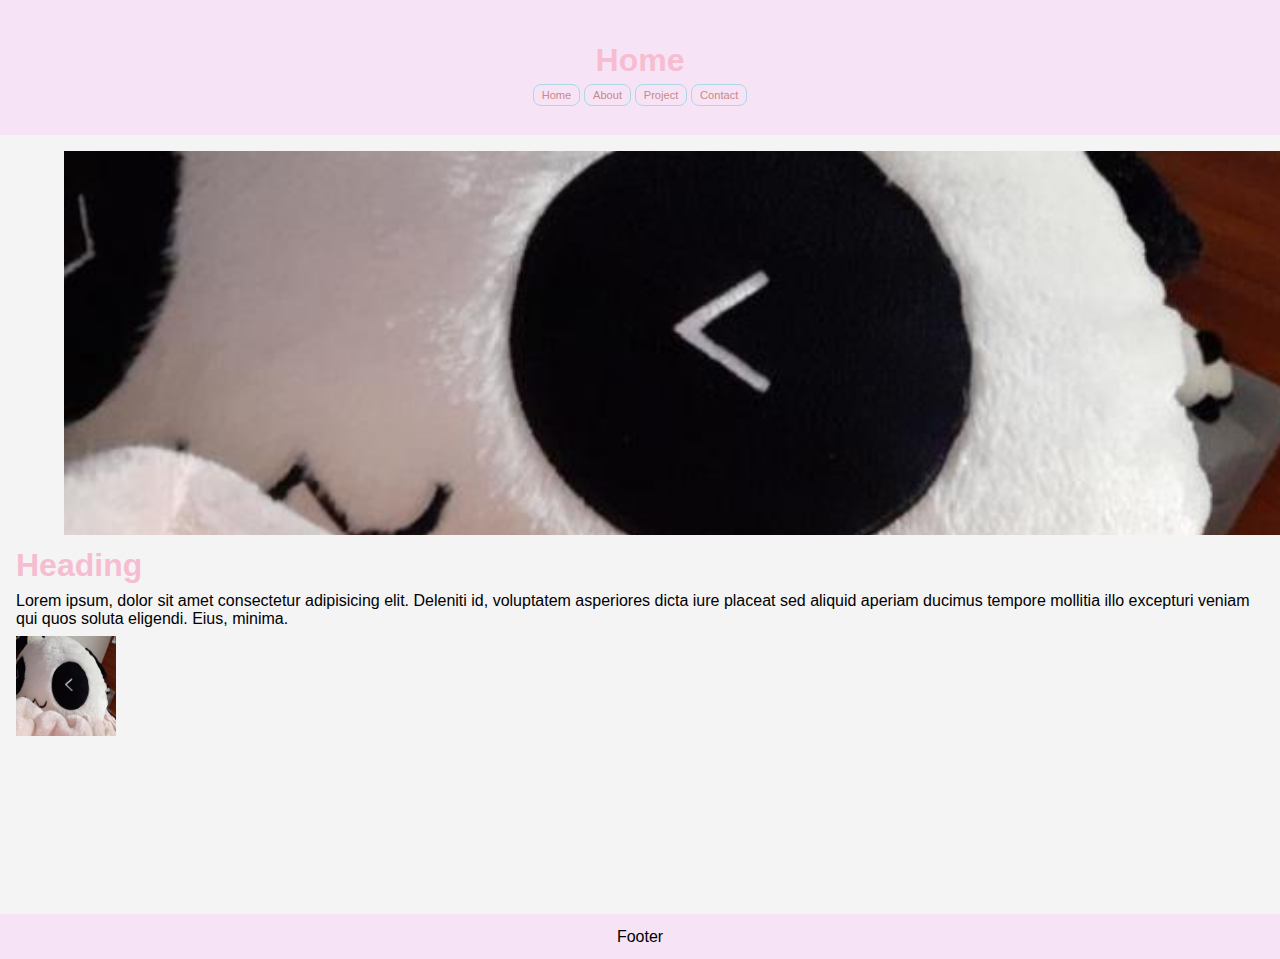
==== index.html @ 99a3b450 "added css" ====
<!DOCTYPE html>
<html lang="en">
<head>
    <meta charset="UTF-8">
    <meta name="viewport" content="width=device-width, initial-scale=1.0">
    <title>Big Website</title>
    <link rel="stylesheet" href="style.css">
</head>
<body>
    <header>
            <h1>Home</h1>
            <nav>
    
                <a href="/">Home</a>
                <a href="/about-me.html">About</a>
                <a href="">Project</a>
                <a href="">Contact</a>
            </nav>
    </header>



    <main>
        <img src="/images/felicis.jpg" width="1000" height="1000" alt="Main Image">
        <h1>Heading</h1>
        <p>Lorem ipsum, dolor sit amet consectetur adipisicing elit. Deleniti id, voluptatem asperiores dicta iure placeat sed aliquid aperiam ducimus tempore mollitia illo excepturi veniam qui quos soluta eligendi. Eius, minima.</p>
        <img src="/images/felicis.jpg" width="100" height="100" alt="Main Image">

    </main>

    <footer>
        Footer
    </footer>
</body>
</html>
---- style.css ----
:root{
    /* CSS HEX */
--rose-taupe: #8b575cff;
--old-rose: #c98986ff;
--orchid-pink: #f6bdd1ff;
--pale-purple: #f6e4f6ff;
--white-smoke: #f4f4f4ff;
}

*{
    box-sizing: 0;
    margin: 0;
    padding: 0;
    font-family: Arial, Helvetica, sans-serif;
}


body{
    display: flex;
    flex-direction: column;
    background-color: var(--white-smoke);

}

header, footer{
    background-color: var(--pale-purple);
    justify-content: center;
    align-items: center;
    display: flex;
    flex-direction: column;
}

h1{
    color: var(--orchid-pink);
}

/* select the first image that is a first level child of main */
main > img:nth-of-type(1){
    width: 100%;
    padding: 0 3rem;
    height: 30vw;
    max-height: 50vh;
    object-fit: cover;
}

header > p{
    font-size: xx-large;
    font-weight: bold;
}

#home main > img:nth-of-type(1){
    padding: 0;
    height: 50vw;

}
   

nav a{
    color: var(--old-rose);
    font-size: smaller;
    text-decoration: none;   
    padding: 0.25rem 0.5rem;
    border-radius: 0.5rem;
    border: 1px solid lightblue;
}

h1, p{
    margin: 0.5rem 0;
}


nav a:hover{
    color: #8b575cff;
    background-color: aquamarine;
}

header{
    
    min-height: 15vh;
    
}

header > p{
    font-size: xx-large;
    font-weight: bold;

}

nav{
    font-size: smaller;
    color: var(--old-rose)
}

main{
    min-height: 83vh;
    padding: 1rem;
}

footer{
    min-height: 5vh;
}
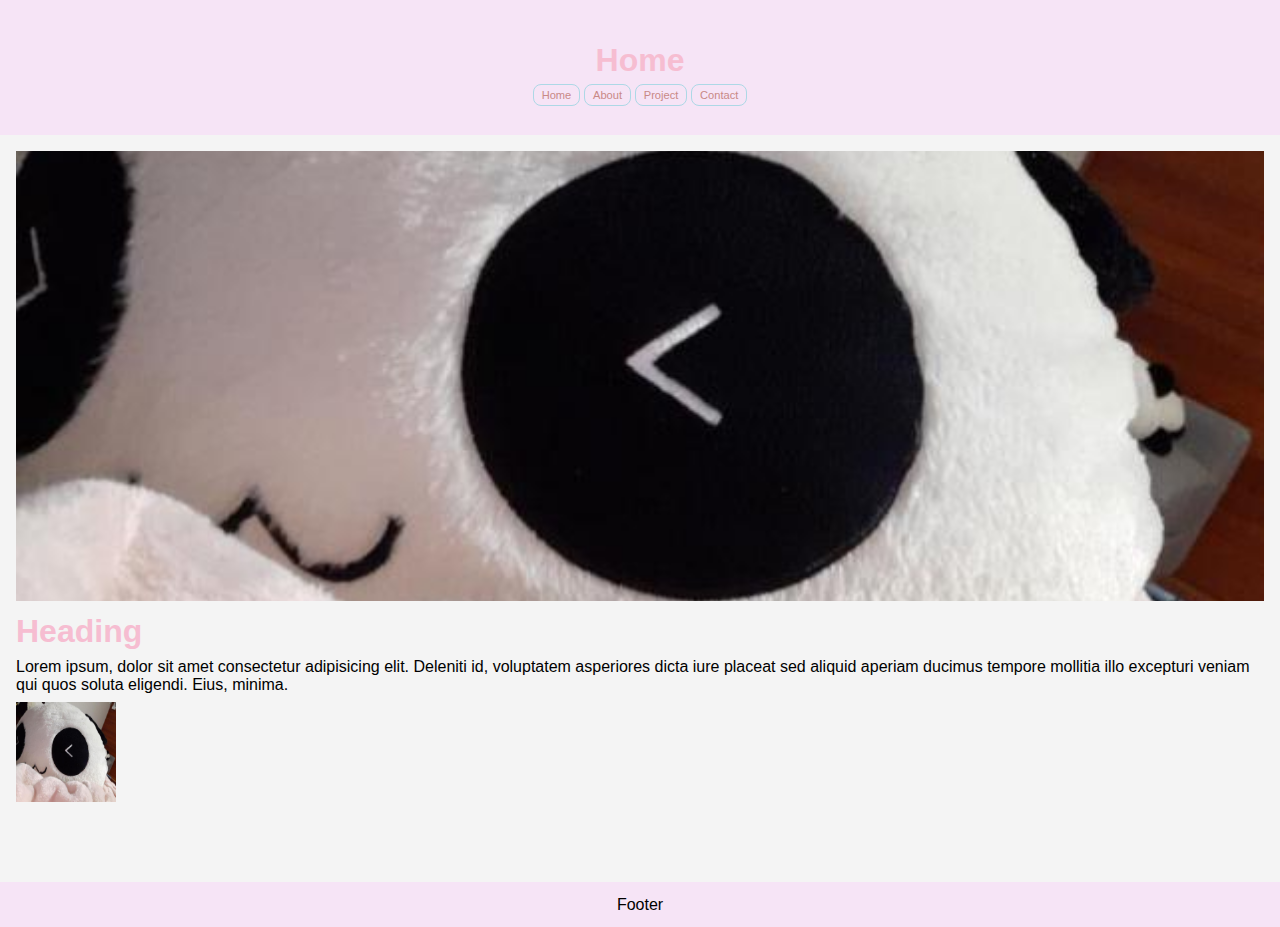
==== commit de1e5cee: "fixed css bug" ====
--- a/index.html
+++ b/index.html
@@ -6,7 +6,7 @@
     <title>Big Website</title>
     <link rel="stylesheet" href="style.css">
 </head>
-<body>
+<body id = "home">
     <header>
             <h1>Home</h1>
             <nav>
--- a/style.css
+++ b/style.css
@@ -8,10 +8,10 @@
 }
 
 *{
-    box-sizing: 0;
+    box-sizing: border-box;
     margin: 0;
     padding: 0;
-    font-family: Arial, Helvetica, sans-serif;
+    font-family:Arial, Helvetica, sans-serif;
 }
 
 
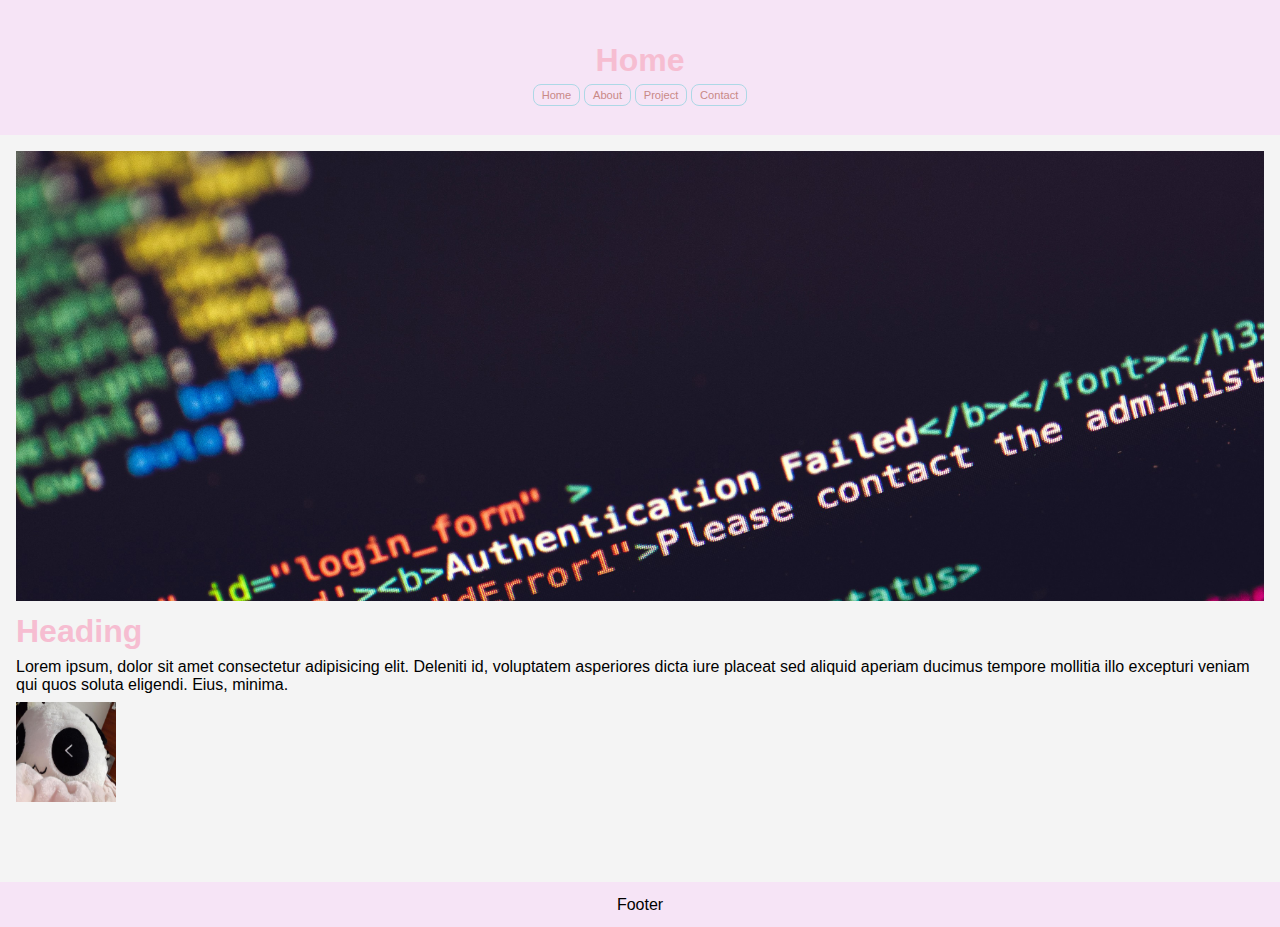
==== commit 0aded0af: "added local images" ====
--- a/index.html
+++ b/index.html
@@ -21,7 +21,7 @@
 
 
     <main>
-        <img src="/images/felicis.jpg" width="1000" height="1000" alt="Main Image">
+        <img src="/images/markus-spiske-6pflEeSzGUo-unsplash.jpg"  alt="Markus Spiske">
         <h1>Heading</h1>
         <p>Lorem ipsum, dolor sit amet consectetur adipisicing elit. Deleniti id, voluptatem asperiores dicta iure placeat sed aliquid aperiam ducimus tempore mollitia illo excepturi veniam qui quos soluta eligendi. Eius, minima.</p>
         <img src="/images/felicis.jpg" width="100" height="100" alt="Main Image">
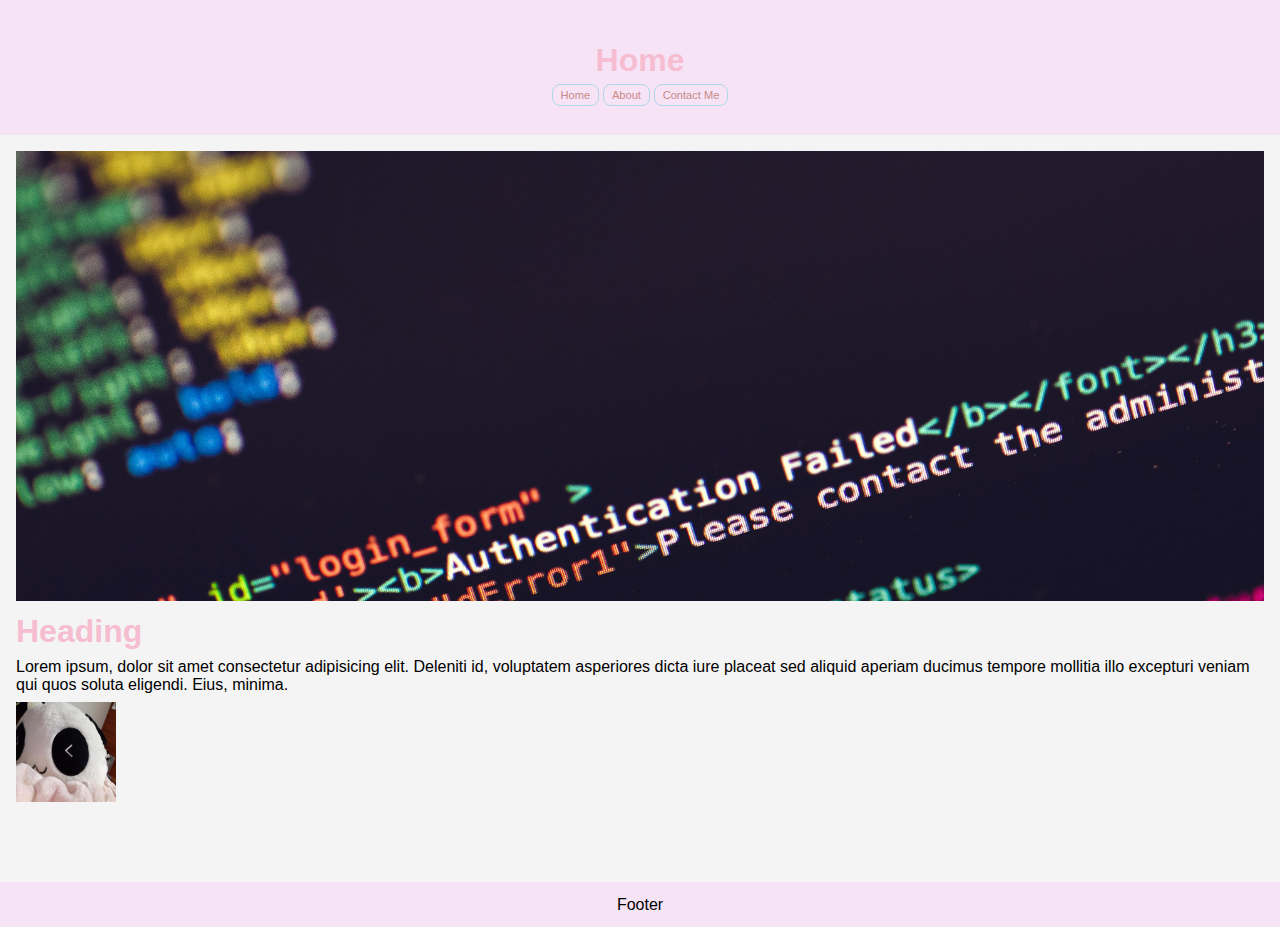
==== commit ed789f7e: "12/11/2024 website improvements" ====
--- a/index.html
+++ b/index.html
@@ -11,10 +11,9 @@
             <h1>Home</h1>
             <nav>
     
-                <a href="/">Home</a>
+                <a href="/index.html">Home</a>
                 <a href="/about-me.html">About</a>
-                <a href="">Project</a>
-                <a href="">Contact</a>
+                <a href="/contact-me.html">Contact Me</a>
             </nav>
     </header>
 
--- a/style.css
+++ b/style.css
@@ -68,6 +68,17 @@
     margin: 0.5rem 0;
 }
 
+h2{
+    margin: 0.5rem 0;
+    color: var(--orchid-pink);
+}
+
+
+ul{
+    margin: 0.5rem;
+    padding-left: 0.5rem;
+    
+}
 
 nav a:hover{
     color: #8b575cff;
@@ -86,6 +97,44 @@
 
 }
 
+@keyframes felicis_move{
+    0%   {left:0px; top:0px;}
+  25%  {left:200px; top:0px;}
+  50%  {left:200px; top:200px;}
+  75%  {left:0px; top:200px;}
+  100% {left:0px; top:0px;}
+}
+
+
+input[type=text], textarea{
+    width: 100%;
+    padding: 12px 20px;
+    margin: 8px 0;
+    box-sizing: border-box;
+    background-color: var(--pale-purple);
+
+  }
+
+  input[type=submit] {
+    width: 100%;
+    padding: 12px 20px;
+    margin: 8px 0;
+    box-sizing: border-box;
+    background-color: var(--pale-purple);
+    font-size: large;
+  }
+
+ 
+
+.felicis{
+    width: 100px;
+  height: 100px;
+  position: relative;
+  animation-name: felicis_move;
+  animation-duration: 4s;
+  animation-iteration-count: infinite;
+}
+
 nav{
     font-size: smaller;
     color: var(--old-rose)
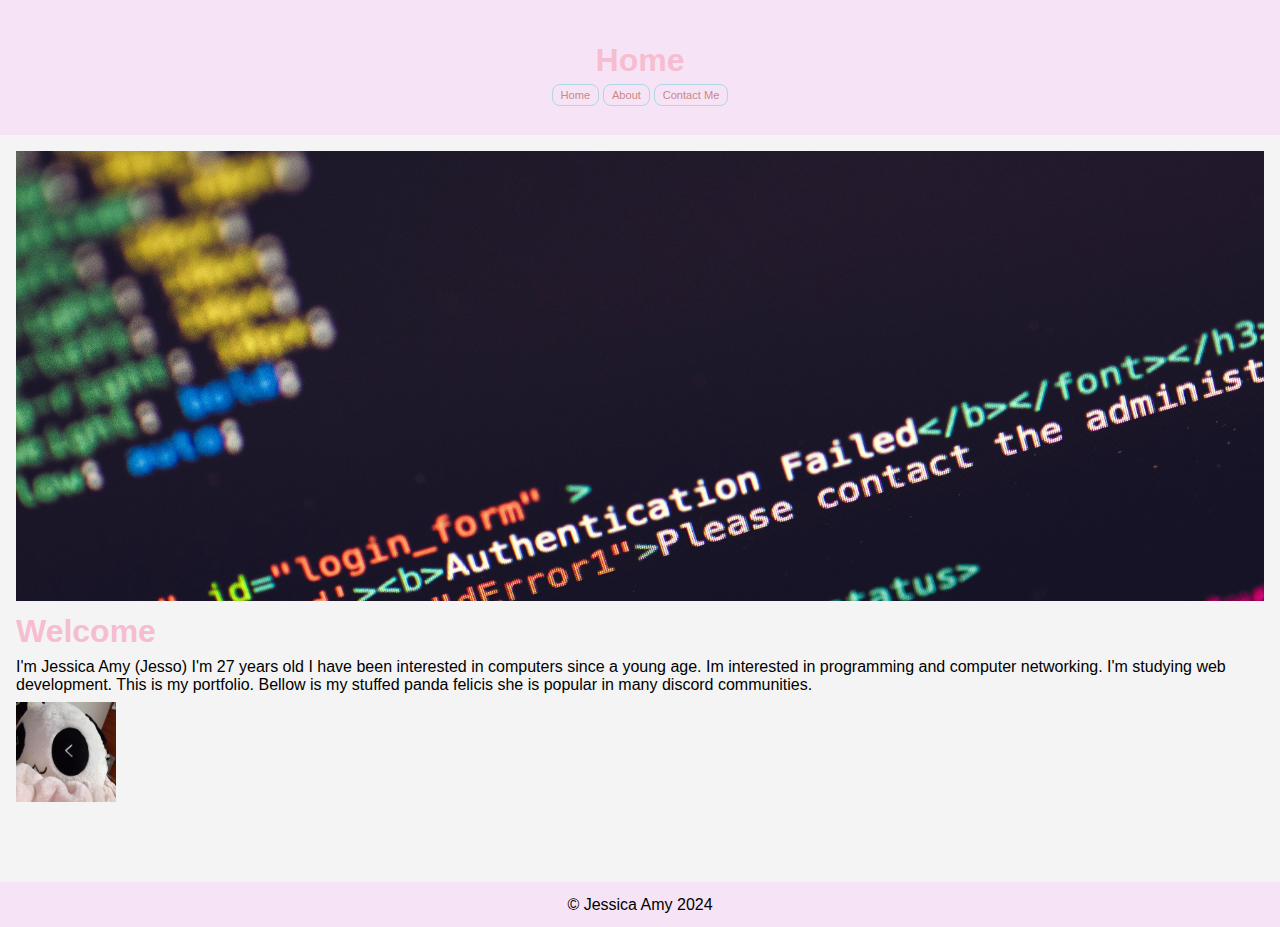
==== commit e7e245e9: "12/11/2024 added proper information where placeholders were" ====
--- a/index.html
+++ b/index.html
@@ -21,14 +21,14 @@
 
     <main>
         <img src="/images/markus-spiske-6pflEeSzGUo-unsplash.jpg"  alt="Markus Spiske">
-        <h1>Heading</h1>
-        <p>Lorem ipsum, dolor sit amet consectetur adipisicing elit. Deleniti id, voluptatem asperiores dicta iure placeat sed aliquid aperiam ducimus tempore mollitia illo excepturi veniam qui quos soluta eligendi. Eius, minima.</p>
-        <img src="/images/felicis.jpg" width="100" height="100" alt="Main Image">
+        <h1>Welcome</h1>
+        <p>I'm Jessica Amy (Jesso) I'm 27 years old I have been interested in computers since a young age. Im interested in programming and computer networking. I'm studying web development. This is my portfolio. Bellow is my stuffed panda felicis she is popular in many discord communities.</p>
+        <img src="/images/felicis.jpg" width="100" height="100" alt="Felicis the panda">
 
     </main>
 
     <footer>
-        Footer
+        &copy; Jessica Amy 2024
     </footer>
 </body>
 </html>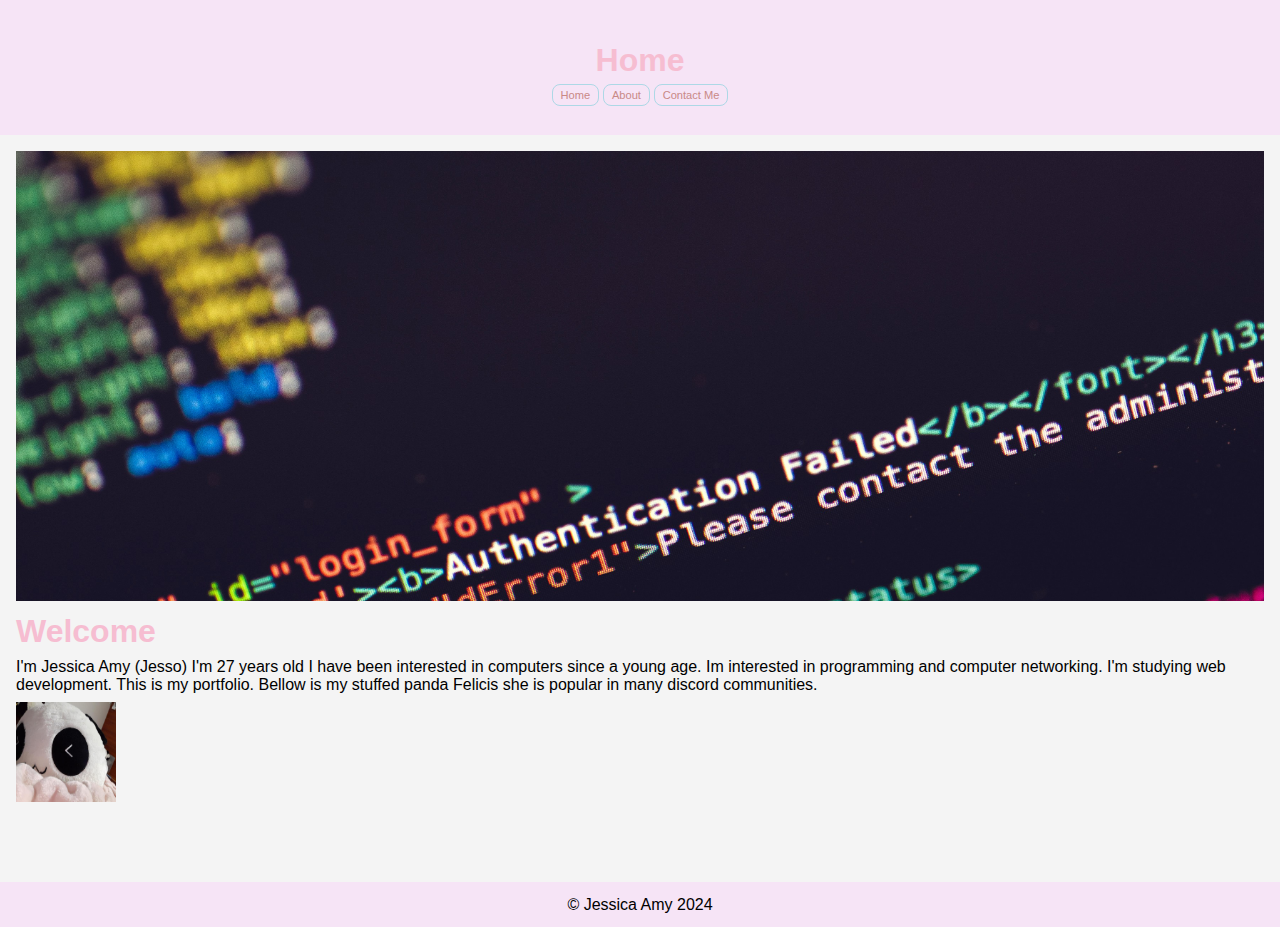
==== commit 5bc5c767: "12/11/2024 added proper information where placeholders were and corrections" ====
--- a/index.html
+++ b/index.html
@@ -22,7 +22,7 @@
     <main>
         <img src="/images/markus-spiske-6pflEeSzGUo-unsplash.jpg"  alt="Markus Spiske">
         <h1>Welcome</h1>
-        <p>I'm Jessica Amy (Jesso) I'm 27 years old I have been interested in computers since a young age. Im interested in programming and computer networking. I'm studying web development. This is my portfolio. Bellow is my stuffed panda felicis she is popular in many discord communities.</p>
+        <p>I'm Jessica Amy (Jesso) I'm 27 years old I have been interested in computers since a young age. Im interested in programming and computer networking. I'm studying web development. This is my portfolio. Bellow is my stuffed panda Felicis she is popular in many discord communities.</p>
         <img src="/images/felicis.jpg" width="100" height="100" alt="Felicis the panda">
 
     </main>
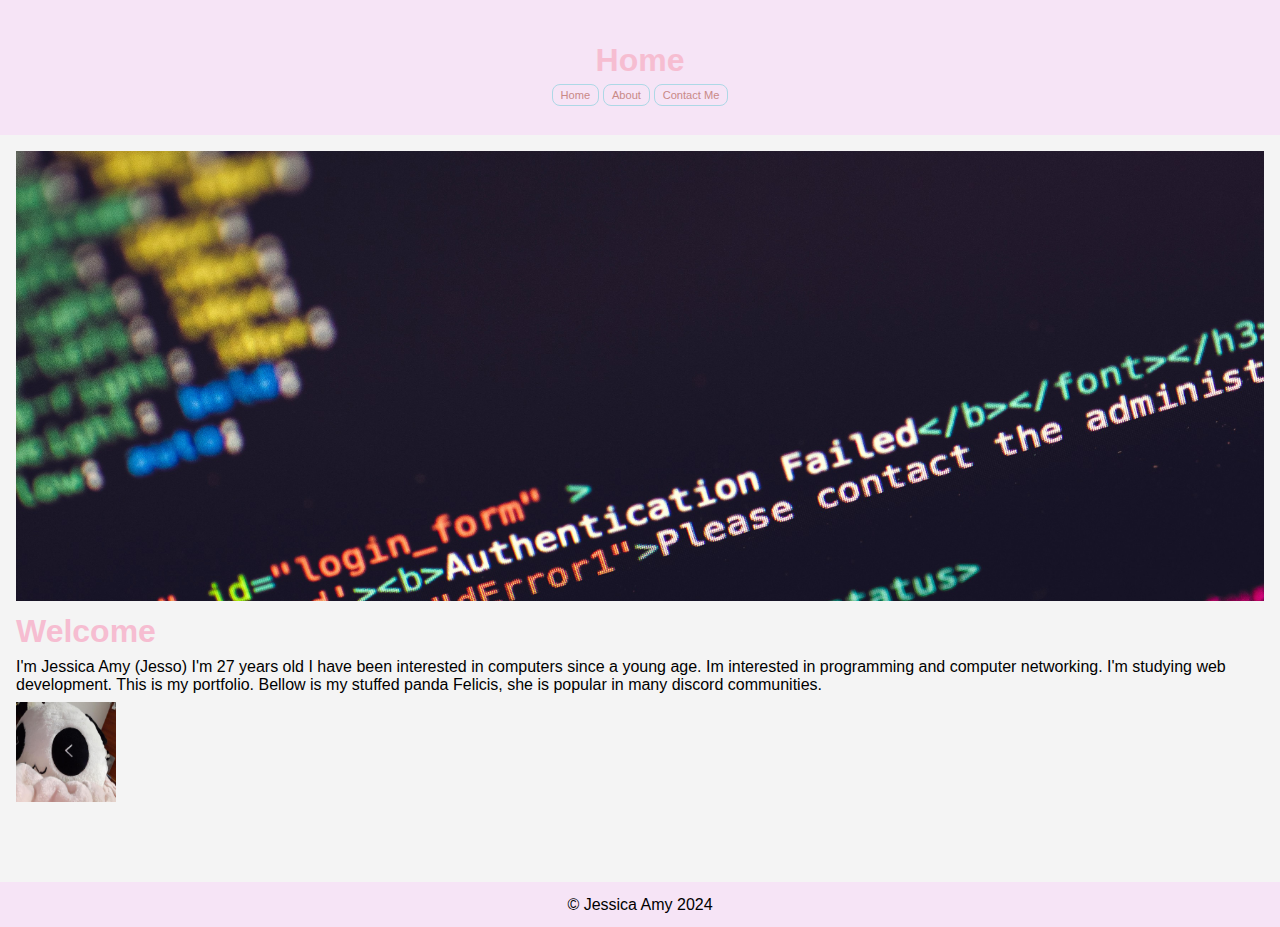
==== commit de8f4e80: "spelling corrections" ====
--- a/index.html
+++ b/index.html
@@ -3,7 +3,7 @@
 <head>
     <meta charset="UTF-8">
     <meta name="viewport" content="width=device-width, initial-scale=1.0">
-    <title>Big Website</title>
+    <title>Home</title>
     <link rel="stylesheet" href="style.css">
 </head>
 <body id = "home">
@@ -22,7 +22,7 @@
     <main>
         <img src="/images/markus-spiske-6pflEeSzGUo-unsplash.jpg"  alt="Markus Spiske">
         <h1>Welcome</h1>
-        <p>I'm Jessica Amy (Jesso) I'm 27 years old I have been interested in computers since a young age. Im interested in programming and computer networking. I'm studying web development. This is my portfolio. Bellow is my stuffed panda Felicis she is popular in many discord communities.</p>
+        <p>I'm Jessica Amy (Jesso) I'm 27 years old I have been interested in computers since a young age. Im interested in programming and computer networking. I'm studying web development. This is my portfolio. Bellow is my stuffed panda Felicis, she is popular in many discord communities.</p>
         <img src="/images/felicis.jpg" width="100" height="100" alt="Felicis the panda">
 
     </main>
